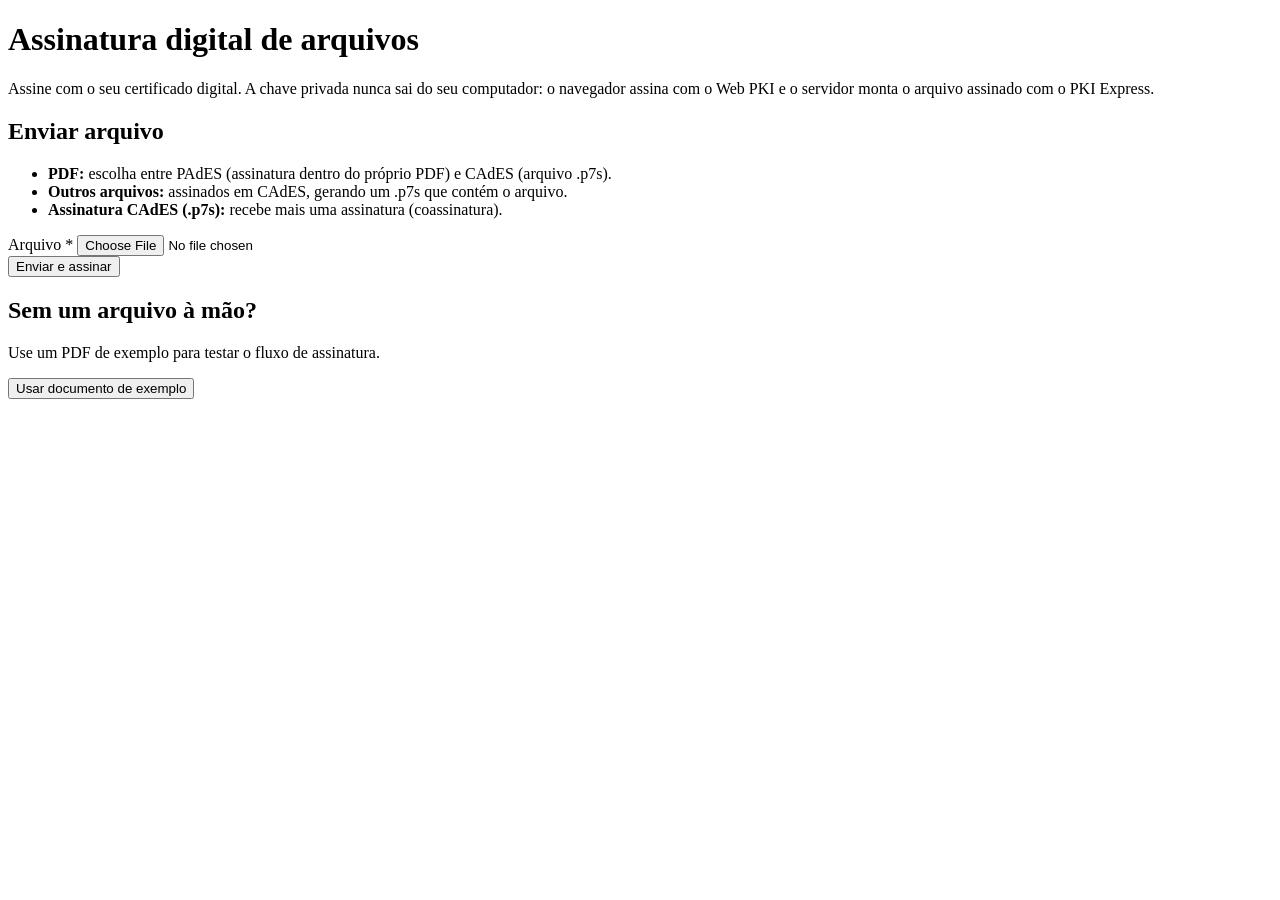
==== src/main/resources/templates/index.html @ e17a147e "feat(signature): sign pdfs and other files with pki express and web pki The browser signs only the h" ====
<!DOCTYPE html>
<html lang="pt-BR" xmlns:th="http://www.thymeleaf.org"
      th:replace="~{layout :: page(~{::title}, ~{::main}, ~{})}">
<head>
    <title>Assinar arquivo · Assinador Digital</title>
</head>
<body>
<main class="container stack">
    <div>
        <h1>Assinatura digital de arquivos</h1>
        <p class="lead">
            Assine com o seu certificado digital. A chave privada nunca sai do seu computador: o navegador assina com
            o Web PKI e o servidor monta o arquivo assinado com o PKI Express.
        </p>
    </div>

    <section class="card stack" aria-labelledby="upload-title">
        <h2 id="upload-title">Enviar arquivo</h2>
        <ul class="formats">
            <li><strong>PDF:</strong> escolha entre PAdES (assinatura dentro do próprio PDF) e CAdES (arquivo .p7s).</li>
            <li><strong>Outros arquivos:</strong> assinados em CAdES, gerando um .p7s que contém o arquivo.</li>
            <li><strong>Assinatura CAdES (.p7s):</strong> recebe mais uma assinatura (coassinatura).</li>
        </ul>
        <form class="stack" th:action="@{/documents}" method="post" enctype="multipart/form-data" data-busy-on-submit>
            <div class="field">
                <label for="file">Arquivo <span class="required" aria-hidden="true">*</span></label>
                <input type="file" id="file" name="file" required>
            </div>
            <div class="actions">
                <button type="submit" class="button primary">Enviar e assinar</button>
            </div>
        </form>
    </section>

    <section class="card stack" aria-labelledby="sample-title">
        <h2 id="sample-title">Sem um arquivo à mão?</h2>
        <p>Use um PDF de exemplo para testar o fluxo de assinatura.</p>
        <form th:action="@{/documents/sample}" method="post" data-busy-on-submit>
            <button type="submit" class="button">Usar documento de exemplo</button>
        </form>
    </section>
</main>
</body>
</html>
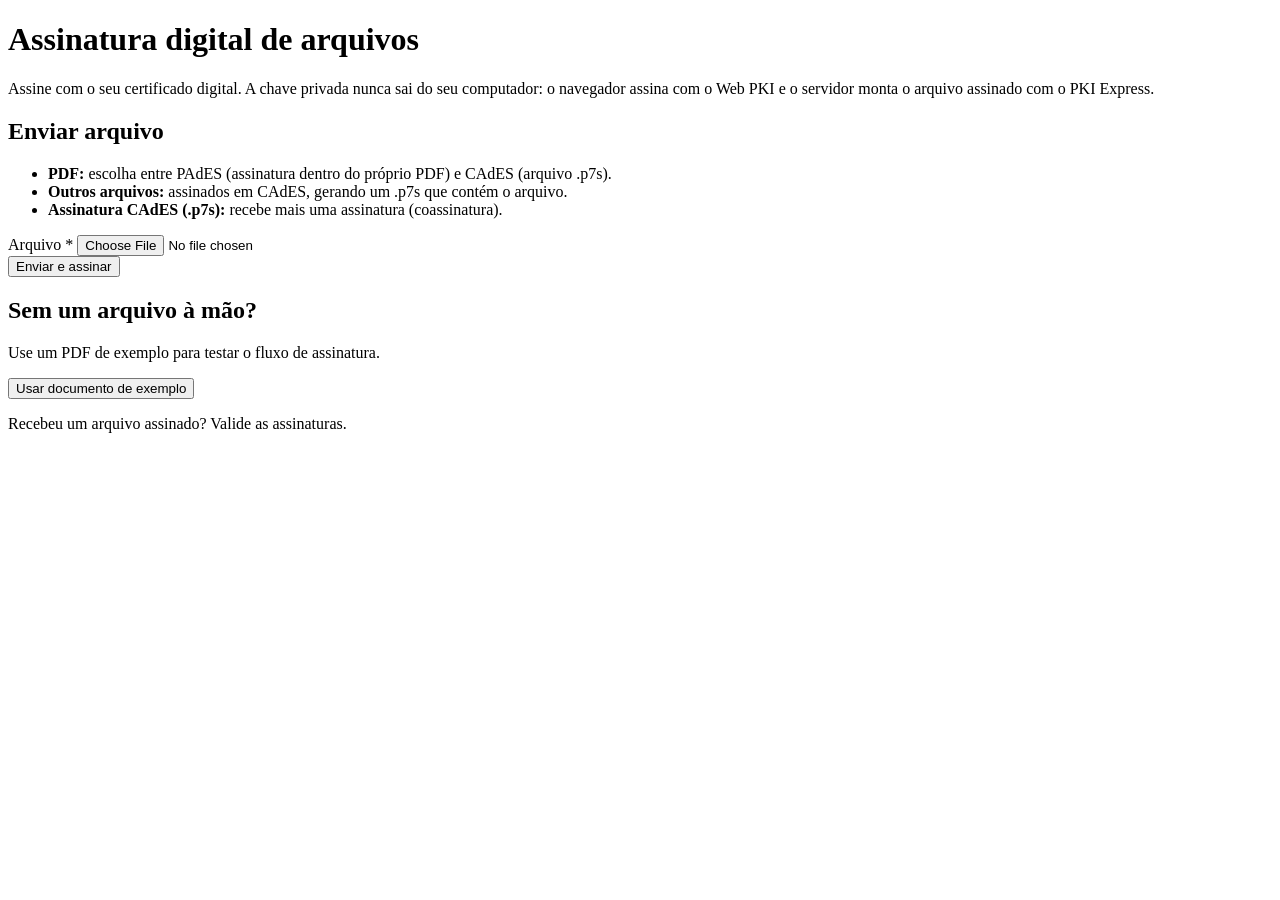
==== commit 79b2a01e: "feat(validation): add page to validate signed files Signed files usually arrive from elsewhere, so c" ====
--- a/src/main/resources/templates/index.html
+++ b/src/main/resources/templates/index.html
@@ -39,6 +39,8 @@
             <button type="submit" class="button">Usar documento de exemplo</button>
         </form>
     </section>
+
+    <p>Recebeu um arquivo assinado? <a th:href="@{/validate}">Valide as assinaturas</a>.</p>
 </main>
 </body>
 </html>
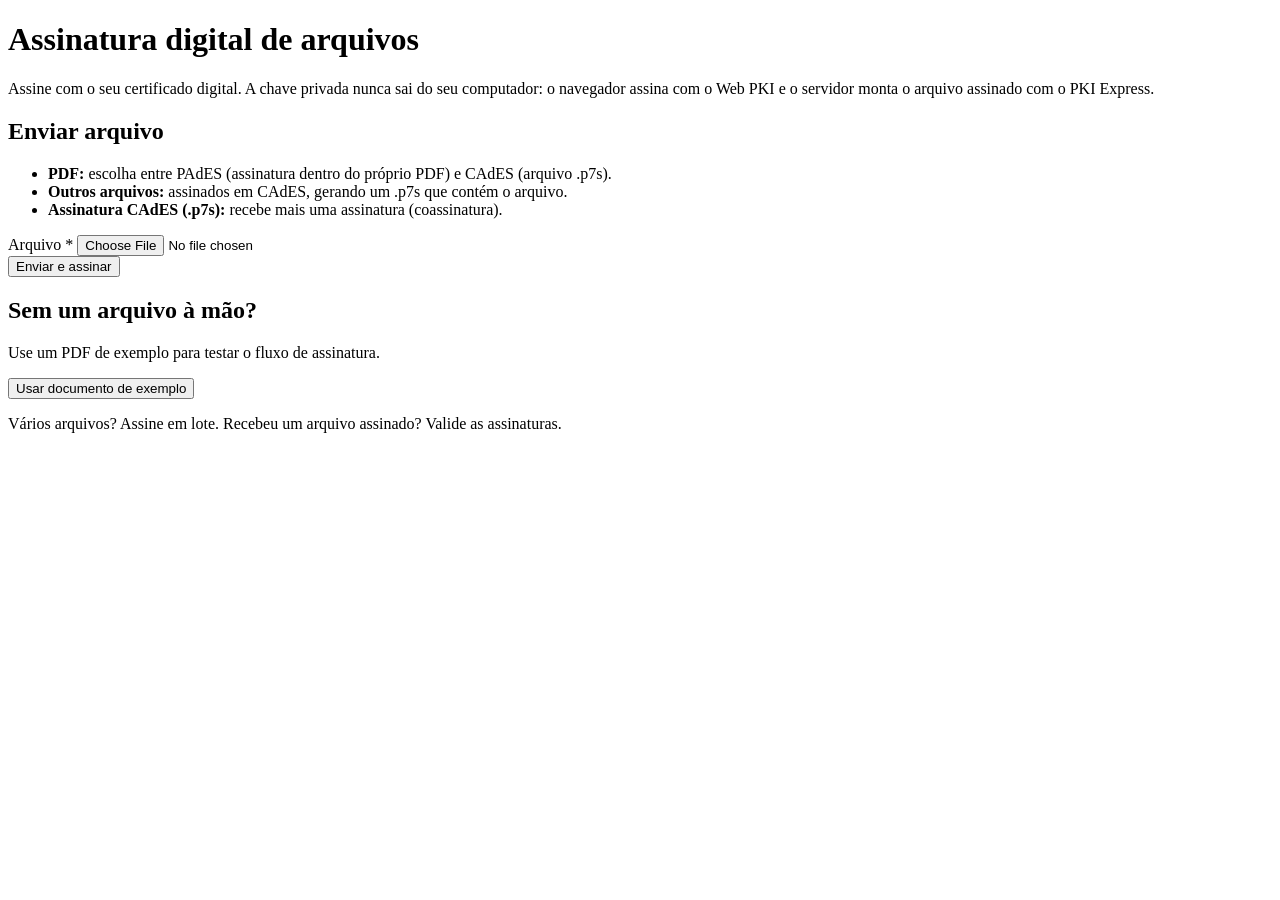
==== commit a2d616e2: "feat(signature): sign several files at once The user picks the certificate and authorizes all the si" ====
--- a/src/main/resources/templates/index.html
+++ b/src/main/resources/templates/index.html
@@ -40,7 +40,10 @@
         </form>
     </section>
 
-    <p>Recebeu um arquivo assinado? <a th:href="@{/validate}">Valide as assinaturas</a>.</p>
+    <p>
+        Vários arquivos? <a th:href="@{/batch}">Assine em lote</a>.
+        Recebeu um arquivo assinado? <a th:href="@{/validate}">Valide as assinaturas</a>.
+    </p>
 </main>
 </body>
 </html>
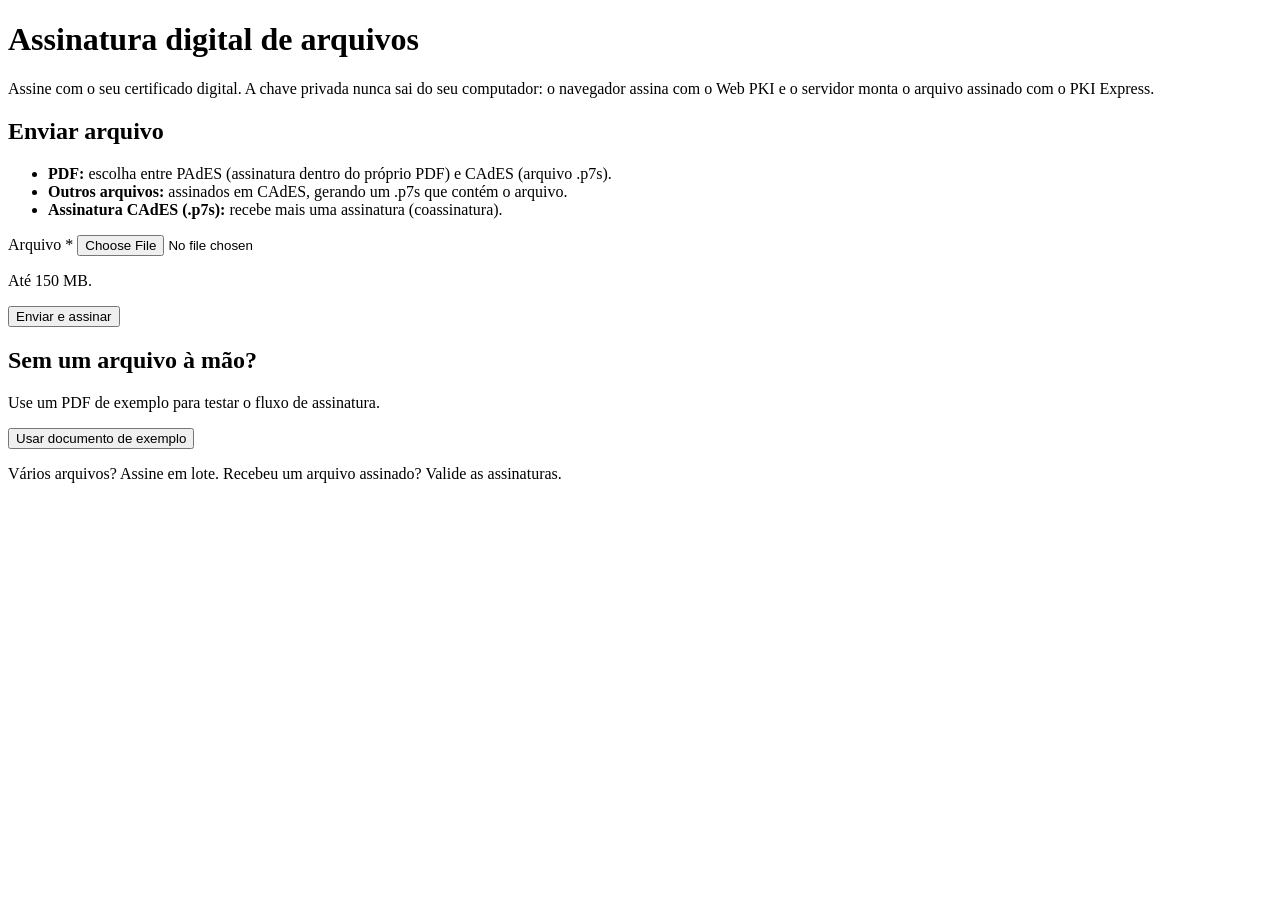
==== commit 8a4a1760: "feat: accept files up to 150 mb, 10 per batch, leaving larger ones out The server refuses a whole mu" ====
--- a/src/main/resources/templates/index.html
+++ b/src/main/resources/templates/index.html
@@ -21,10 +21,13 @@
             <li><strong>Outros arquivos:</strong> assinados em CAdES, gerando um .p7s que contém o arquivo.</li>
             <li><strong>Assinatura CAdES (.p7s):</strong> recebe mais uma assinatura (coassinatura).</li>
         </ul>
-        <form class="stack" th:action="@{/documents}" method="post" enctype="multipart/form-data" data-busy-on-submit>
+        <form class="stack" th:action="@{/documents}" method="post" enctype="multipart/form-data" data-busy-on-submit
+              th:with="maxFileSize=${@uploadLimits.maxFileSize}">
             <div class="field">
                 <label for="file">Arquivo <span class="required" aria-hidden="true">*</span></label>
-                <input type="file" id="file" name="file" required>
+                <input type="file" id="file" name="file" required aria-describedby="file-hint"
+                       th:data-max-file-size="${maxFileSize.toBytes()}">
+                <p id="file-hint" class="hint" th:text="|Até ${maxFileSize.toMegabytes()} MB.|">Até 150 MB.</p>
             </div>
             <div class="actions">
                 <button type="submit" class="button primary">Enviar e assinar</button>
